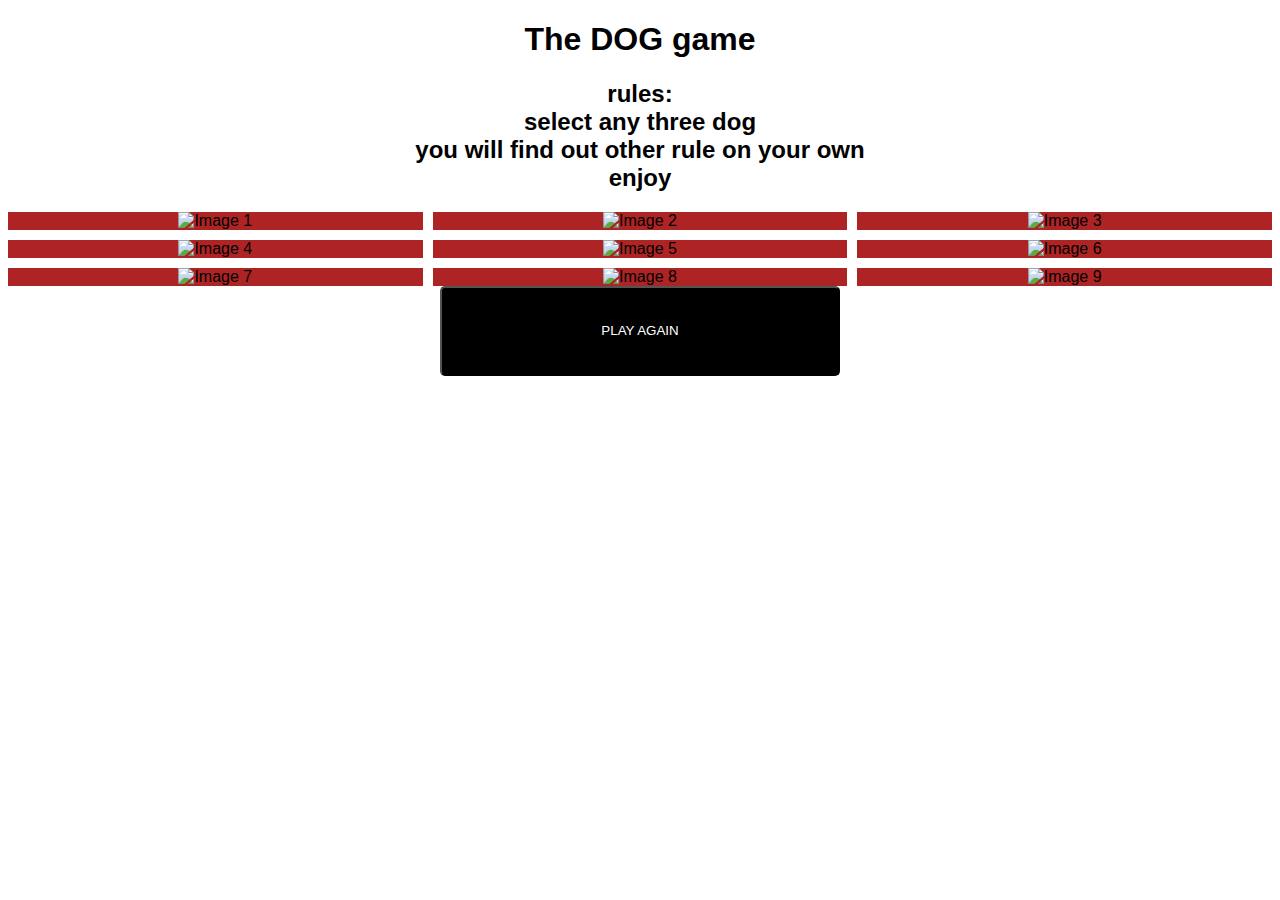
==== index.html @ a37d81bd "made game" ====
<!DOCTYPE html>
<html>

<head>
    <title>Image Grid</title>
    <link rel="stylesheet" href="dogGame.css">
</head>

<body>
    <h1>The DOG game</h1>
    <h2>rules: <br>select any <spa class="bold">three</spa> dog <br> you will find out other rule on your own <br> enjoy
    </h2>

    <div id="alert-box">
        <p id="alert-message"> Congo you won</p>
        <button id="alert-ok">OK,play again</button>
        <button id="alert-redirect">Claim reward</button>
    </div>

    <div class="grid-container">
        <div class="grid-item">
            <img id="img1"
                src="https://images.unsplash.com/photo-1530281700549-e82e7bf110d6?q=80&w=988&auto=format&fit=crop&ixlib=rb-4.0.3&ixid=M3wxMjA3fDB8MHxwaG90by1wYWdlfHx8fGVufDB8fHx8fA%3D%3D"
                alt="Image 1">
        </div>
        <div class="grid-item">
            <img id="img2"
                src="https://images.unsplash.com/photo-1532592333381-a141e3f197c9?q=80&w=1035&auto=format&fit=crop&ixlib=rb-4.0.3&ixid=M3wxMjA3fDB8MHxwaG90by1wYWdlfHx8fGVufDB8fHx8fA%3D%3D"
                alt="Image 2">
        </div>
        <div class="grid-item">
            <img id="img3"
                src="https://images.unsplash.com/photo-1422565096762-bdb997a56a84?q=80&w=1170&auto=format&fit=crop&ixlib=rb-4.0.3&ixid=M3wxMjA3fDB8MHxwaG90by1wYWdlfHx8fGVufDB8fHx8fA%3D%3D"
                alt="Image 3">
        </div>
        <div class="grid-item">
            <img id="img4"
                src="https://images.unsplash.com/photo-1505628346881-b72b27e84530?q=80&w=987&auto=format&fit=crop&ixlib=rb-4.0.3&ixid=M3wxMjA3fDB8MHxwaG90by1wYWdlfHx8fGVufDB8fHx8fA%3D%3D"
                alt="Image 4">
        </div>
        <div class="grid-item">
            <img id="img5"
            src="https://images.unsplash.com/photo-1534526899508-63f01db38b83?q=80&w=1102&auto=format&fit=crop&ixlib=rb-4.0.3&ixid=M3wxMjA3fDB8MHxwaG90by1wYWdlfHx8fGVufDB8fHx8fA%3D%3D"
            alt="Image 5">
        </div>
        <div class="grid-item">
            <img id="img6"
            src="https://plus.unsplash.com/premium_photo-1666777247416-ee7a95235559?w=600&auto=format&fit=crop&q=60&ixlib=rb-4.0.3&ixid=M3wxMjA3fDB8MHxzZWFyY2h8NXx8ZG9nfGVufDB8fDB8fHww"
            alt="Image 6">
        </div>
        <div class="grid-item">
            <img id="img7"
                src="https://plus.unsplash.com/premium_photo-1675848493910-5474ee04c3e3?q=80&w=1170&auto=format&fit=crop&ixlib=rb-4.0.3&ixid=M3wxMjA3fDB8MHxwaG90by1wYWdlfHx8fGVufDB8fHx8fA%3D%3D"
                alt="Image 7">
        </div>
        <div class="grid-item">
            <img id="img8"
                src="https://images.unsplash.com/photo-1511377465862-2579b9c87623?q=80&w=1170&auto=format&fit=crop&ixlib=rb-4.0.3&ixid=M3wxMjA3fDB8MHxwaG90by1wYWdlfHx8fGVufDB8fHx8fA%3D%3D"
                alt="Image 8">
        </div>
        <div class="grid-item">
            <img id="img9"
                src="https://images.unsplash.com/photo-1534361960057-19889db9621e?w=400&auto=format&fit=crop&q=60&ixlib=rb-4.0.3&ixid=M3wxMjA3fDB8MHxzZWFyY2h8Mnx8ZG9nfGVufDB8fDB8fHww"
                alt="Image 9">
        </div>
    </div>

    <button class="btn" id="btn1">PLAY AGAIN</button>

    <script src="main.js"></script>
</body>

</html>
---- dogGame.css ----
body {
    font-family: Arial, sans-serif;
    text-align: center;
}

#alert-box {
    position: fixed;
    top: 50%;
    left: 50%;
    transform: translate(-50%, -50%);
    background-color: #fff;
    border: 1px solid #ddd;
    padding: 20px;
    display: none;
  }
  
  #alert-ok, #alert-redirect {
    background-color: #4CAF50;
    color: #fff;
    padding: 10px 20px;
    border: none;
    border-radius: 5px;
    cursor: pointer;
  }
  
  #alert-ok:hover, #alert-redirect:hover {
    background-color: #3e8e41;
  }

.grid-container {

    display: grid;
    grid-template-columns: repeat(3, 1fr);
    gap: 10px;

}

.grid-item {
    background-color: #ae2424;
    padding-top:0px ;
    padding-bottom: 0px;
    padding-right: 10px;
    padding-left: 10px;
}

.grid-item img {
    width: 90%;
    /* Decrease image size to 90% of grid item */
    height: 90%;
    /* Decrease image size to 90% of grid item */
    object-fit: cover;
    margin: 0 auto;
    /* Center the image horizontally */
}

.btn{ 
    height: 90px;
    width: 400px;
    background-color: black;
    color: white;
    border-radius: 5px;

}





.contact form {
  display: flex;
  flex-direction: column;
  align-items: center;
  margin-top: 50px;
} 


 h3{
  color: rgb(116, 116, 116)
}
.contact input, .contact textarea {
  width: 100%;
  padding: 10px;
  margin-bottom: 20px;
  border: 1px solid #4d4d4d3a;
  border-radius: 5px;
}

.contact button[type="submit"] {
  background-color:grey;
  color: #ffffff;
  padding: 10px 20px;
  border: none;
  border-radius: 5px;
  cursor: pointer;
  margin-bottom: 20px;
}

.contact button[type="submit"]:hover{
  background-color: #35b5ff; 
}
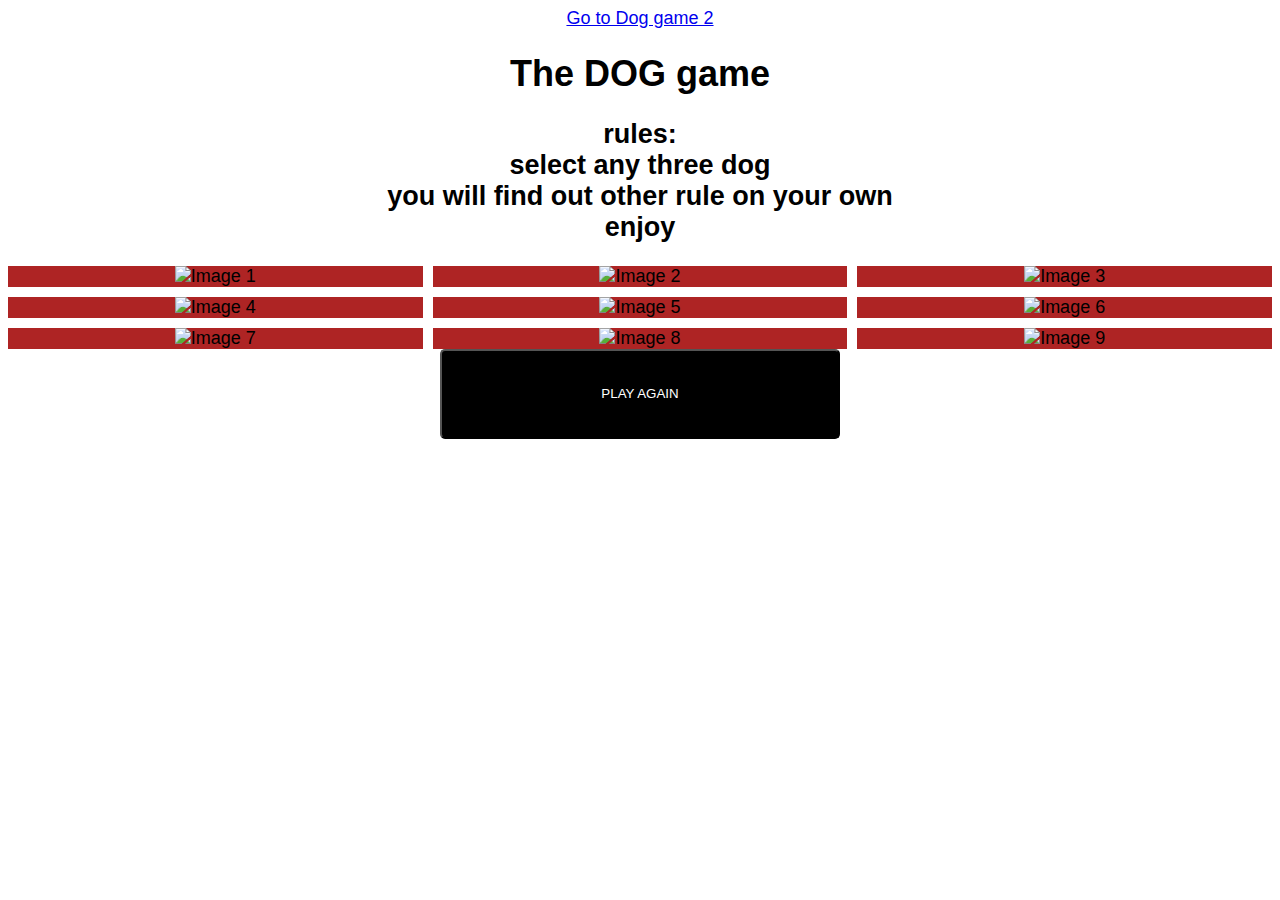
==== commit 67d33e58: "dogGame2 made" ====
--- a/index.html
+++ b/index.html
@@ -7,6 +7,7 @@
 </head>
 
 <body>
+    <a href="dogGame-2.html">Go to Dog game 2</a>
     <h1>The DOG game</h1>
     <h2>rules: <br>select any <spa class="bold">three</spa> dog <br> you will find out other rule on your own <br> enjoy
     </h2>
@@ -40,13 +41,13 @@
         </div>
         <div class="grid-item">
             <img id="img5"
-            src="https://images.unsplash.com/photo-1534526899508-63f01db38b83?q=80&w=1102&auto=format&fit=crop&ixlib=rb-4.0.3&ixid=M3wxMjA3fDB8MHxwaG90by1wYWdlfHx8fGVufDB8fHx8fA%3D%3D"
-            alt="Image 5">
+                src="https://images.unsplash.com/photo-1534526899508-63f01db38b83?q=80&w=1102&auto=format&fit=crop&ixlib=rb-4.0.3&ixid=M3wxMjA3fDB8MHxwaG90by1wYWdlfHx8fGVufDB8fHx8fA%3D%3D"
+                alt="Image 5">
         </div>
         <div class="grid-item">
             <img id="img6"
-            src="https://plus.unsplash.com/premium_photo-1666777247416-ee7a95235559?w=600&auto=format&fit=crop&q=60&ixlib=rb-4.0.3&ixid=M3wxMjA3fDB8MHxzZWFyY2h8NXx8ZG9nfGVufDB8fDB8fHww"
-            alt="Image 6">
+                src="https://plus.unsplash.com/premium_photo-1666777247416-ee7a95235559?w=600&auto=format&fit=crop&q=60&ixlib=rb-4.0.3&ixid=M3wxMjA3fDB8MHxzZWFyY2h8NXx8ZG9nfGVufDB8fDB8fHww"
+                alt="Image 6">
         </div>
         <div class="grid-item">
             <img id="img7"
@@ -64,8 +65,10 @@
                 alt="Image 9">
         </div>
     </div>
-
-    <button class="btn" id="btn1">PLAY AGAIN</button>
+    
+    <div>
+        <button class="btn" id="btn1">PLAY AGAIN</button>
+    </div>
 
     <script src="main.js"></script>
 </body>
--- a/dogGame.css
+++ b/dogGame.css
@@ -1,5 +1,6 @@
 body {
     font-family: Arial, sans-serif;
+    font-size: large;
     text-align: center;
 }
 
